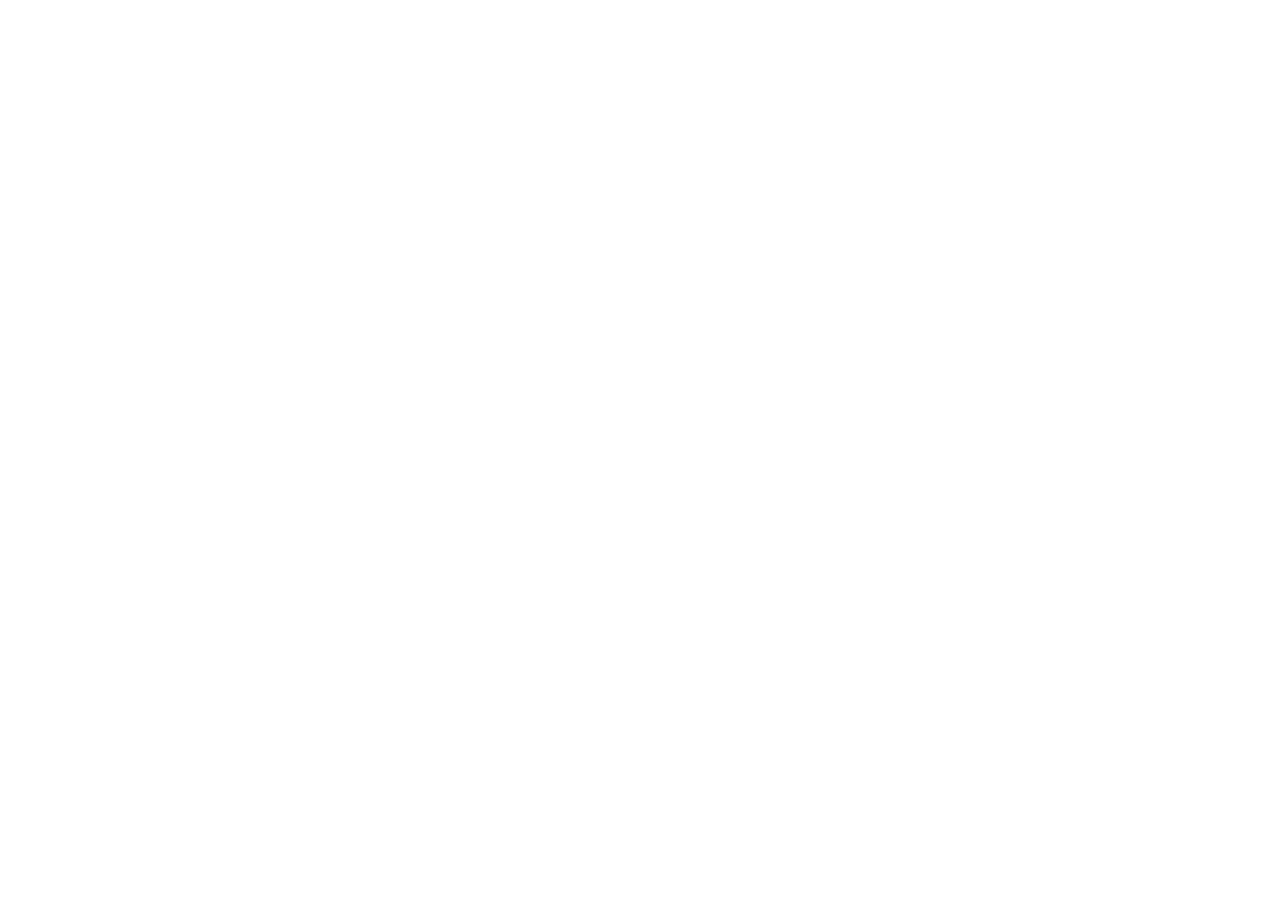
==== html/responsive2.html @ 4b578b25 "first commit" ====
<!DOCTYPE html>
<html lang="en">
<head>
    <meta charset="UTF-8">
    <meta name="viewport" content="width=device-width, initial-scale=1.0">
   <script type="module" src="https://unpkg.com/ionicons@7.1.0/dist/ionicons/ionicons.esm.js"></script>
<script nomodule src="https://unpkg.com/ionicons@7.1.0/dist/ionicons/ionicons.js"></script>
   <link rel="stylesheet" href="../css/style2.css">
</head>
   <title>Document</title>
</head>
<body>



</body>
</html>
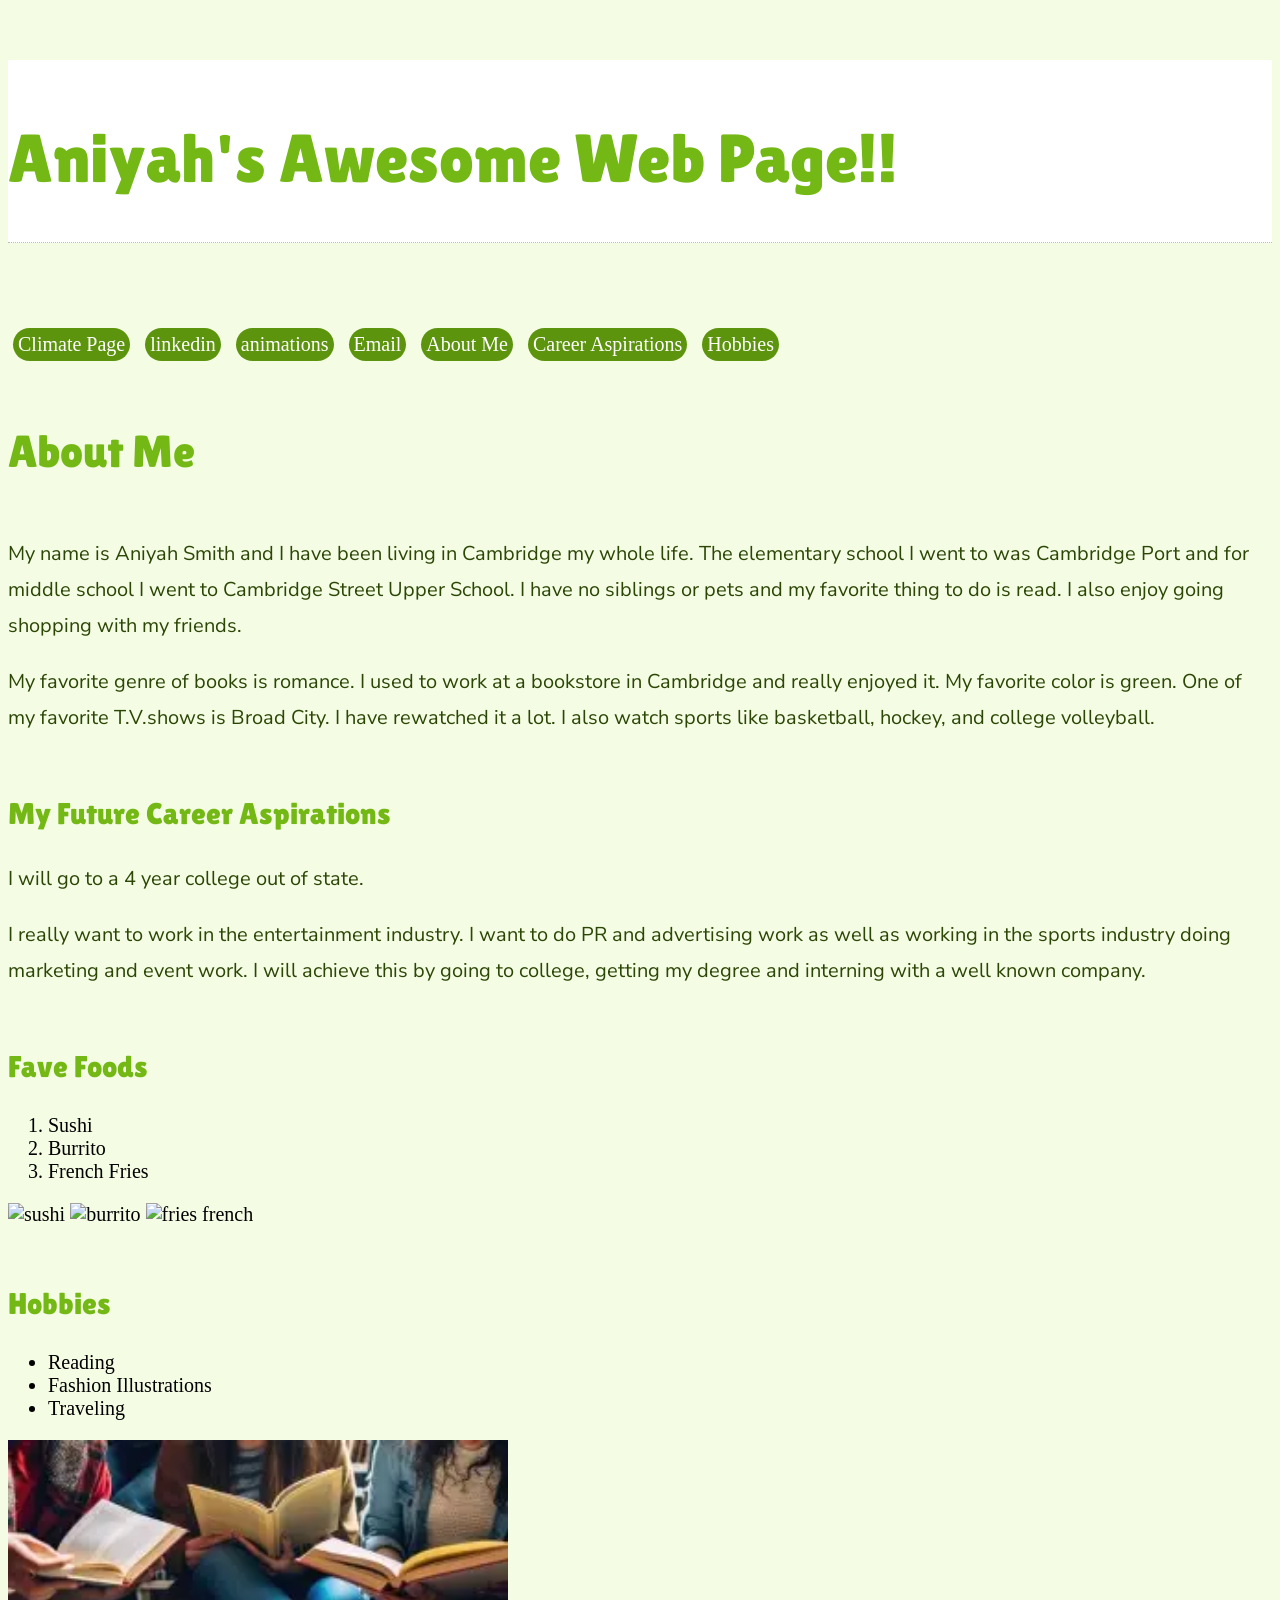
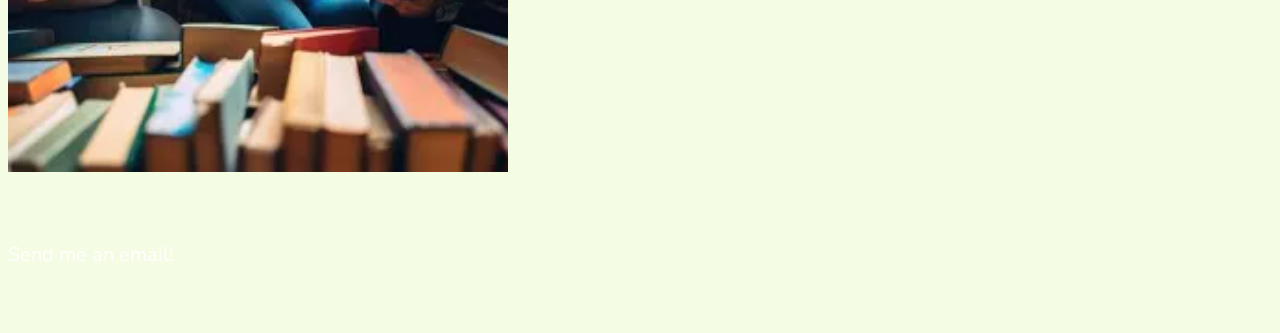
==== commit 06513ffc: "added code from the style.css file" ====
--- a/html/responsive2.html
+++ b/html/responsive2.html
@@ -3,15 +3,101 @@
 <head>
     <meta charset="UTF-8">
     <meta name="viewport" content="width=device-width, initial-scale=1.0">
-   <script type="module" src="https://unpkg.com/ionicons@7.1.0/dist/ionicons/ionicons.esm.js"></script>
-<script nomodule src="https://unpkg.com/ionicons@7.1.0/dist/ionicons/ionicons.js"></script>
-   <link rel="stylesheet" href="../css/style2.css">
-</head>
-   <title>Document</title>
-</head>
-<body>
+    <title>CSS1 lab</title>
+    <link rel="stylesheet" type="text/css" href="../css/style2.css" />
+    <link rel="preconnect" href="https://fonts.googleapis.com">
+    <link rel="preconnect" href="https://fonts.gstatic.com" crossorigin>
+    <link href="https://fonts.googleapis.com/css2?family=Lilita+One&family=Nunito+Sans:ital,opsz,wght@0,6..12,200..1000;1,6..12,200..1000&display=swap" rel="stylesheet">
+    <script type="module" src="https://unpkg.com/ionicons@5.5.2/dist/ionicons/ionicons.esm.js"></script>
+    <script nomodule src="https://unpkg.com/ionicons@5.5.2/dist/ionicons/ionicons.js"></script>
+    <link rel="icon" type="image/x-icon" href="images/favicon.ico" />
+
+
+    
 
 
 
+</head>
+
+<body>
+    <div class="container">
+        
+
+        <header>
+            <h1> Aniyah's Awesome Web Page!!</h1>
+        </header>
+    
+
+        <nav>
+            <a class="fancy" href="html/climate.html">Climate Page</a>
+            <a class="fancy" href="linkedin.com/in/aniyah-smith-65914a320">linkedin</a>
+            <a class="fancy" href="html/animations.html">animations</a>
+            <a href="#email" >Email</a>
+            <a href="#about" >About Me</a>
+            <a href="#career" >Career Aspirations</a>
+             <a href="#hobbies" >Hobbies</a>
+
+
+        </nav>
+        <main>
+            <section id="about">
+            <h2> About Me </h2>
+            <p>My name is Aniyah Smith and I have been living in Cambridge my whole life. The elementary school I went to was Cambridge 
+    Port and for middle school I went to Cambridge Street Upper School. I have no siblings or pets and my favorite thing to do is read. 
+    I also enjoy going shopping with my friends. </p>
+            <p> My favorite genre of books is romance. I used to work at a bookstore in Cambridge and really enjoyed it. My favorite color is green. 
+    One of my favorite T.V.shows is Broad City. I have rewatched it a lot. I also watch sports like basketball, hockey, and college volleyball.</p>
+        </section>
+
+        <section id="career">
+            <h3>My Future Career Aspirations</h3> 
+            <p> I will go to a 4 year college out of state.</p>
+            <p> I really want to work in the entertainment industry. I want to do PR and advertising work as well as working in the sports industry
+     doing marketing and event work. I will achieve this by going to college, getting my degree and interning with a well known company.</p>  
+        </section>
+
+        <section id="foods">
+            <h3>Fave Foods</h3>
+            <ol>
+                <li>Sushi</li>
+                <li>Burrito</li>
+                <li>French Fries</li>
+            </ol>
+
+
+            <img src="images/sushi.jpeg" alt="sushi" width="500">
+
+            <img src="images/burrito.jpg" alt="burrito" width="500">
+
+            <img src="https://th.bing.com/th/id/OIP.GqUvr8wmgKYa7LL8YpnGMAHaE7?w=317&h=180&c=7&r=0&o=7&pid=1.7&rm=3" alt="fries french" width="500">
+       
+        </section>
+
+        <section id="hobbies">
+            <h3>Hobbies</h3>
+            <ul>
+                <li>Reading</li>
+                <li>Fashion Illustrations</li>
+                <li> Traveling</li>
+            </ul>
+      
+            <img src="[data-uri]" alt="sushi" width="500">
+        </section>
+        
+
+        </main>
+
+        
+        <footer>
+            
+            <p>	<a href="mailto:26asmith@cpsd.us" id="email">Send me an email!<ion-icon name="mail-outline"></ion-icon>
+</p>
+<!-- emma helped me with this comment -->
+
+        </footer>
+            
+    </div>
+    <script type="module" src="https://unpkg.com/ionicons@7.1.0/dist/ionicons/ionicons.esm.js"></script>
+<script nomodule src="https://unpkg.com/ionicons@7.1.0/dist/ionicons/ionicons.js"></script>
 </body>
-</html>+</html>
--- a/css/style2.css
+++ b/css/style2.css
@@ -0,0 +1,181 @@
+* {
+     box-sizing: border-box;
+}
+*:before, *:after {
+     box-sizing: inherit;
+
+}
+
+html{
+    font-size: 125%;
+}
+body{
+    background-color:#f4fce3;
+}
+
+p{
+    
+    font-size: 1rem;
+    color:#2C4606;
+     font-family: "Nunito Sans", sans-serif;
+     line-height: 1.8;
+
+    
+}
+
+
+
+h1, h2, h3, h4 {
+    font-family: "Lilita One", sans-serif;
+  font-weight: 400;
+  font-style: normal;
+}
+h1{
+    font-family: "Lilita One", sans-serif;
+    font-weight: 400;
+  font-style: normal;
+    font-size: 3.375rem;
+    color:#74b816;
+    box-shadow: 10px 10px 5px 0px #5c940d(0,0,0,0.75);
+   border: 2px solid #66a80f(11, 130, 160);
+  border-radius: 25px; ;
+ 
+}   
+    
+h2{
+    
+    /* font-family:Trebuchet; */
+    font-size: 2.25rem;
+    color:#74b816;
+    line-height: 2.1;
+
+}
+h3{
+    
+    /* font-family: Arial; */
+    font-size: 1.5rem;
+    color:#74b816
+}
+
+a{
+    text-decoration: none;
+}
+a:link{
+    color:white;
+}
+a:visited{
+    color:#c0eb75;
+
+}
+
+a:hover{
+    color:#2C4606;
+
+}
+
+
+
+a:active{
+    color: #74b816;
+
+}
+        
+hr{
+    border: 0;
+   width: 90%;
+  color:#74b816;
+  background-color:#c0eb75;
+  height:5px;
+}
+
+th{
+    
+    color: #74b816;
+    font-size: 1.2rem;
+    border: 1px #c0eb75;
+
+  }
+
+td{
+    color: #74b816;
+    font-size: 1.1rem;
+    border: 1px #c0eb75;
+
+}
+
+/* emma helped me make a comment is my css file.*/
+
+.class1{
+    color:#74b816;
+
+
+}
+
+.class2{
+    color:#c0eb75;
+
+}
+
+.container{
+    /* width: 56rem; */
+    margin: 3rem auto;
+}
+
+header{
+    border-bottom: 1px dotted #bbbbbb;
+    /* width: 25rem; */
+    margin-bottom: 4rem;
+ 
+}
+
+section{
+    margin-bottom: 3rem;
+}
+
+/* .fancy{
+    background-color: aliceblue;
+    padding: 1rem; 
+    margin: 3rem;
+    border-radius: 1rem;
+    display: inline-block;
+
+}
+.fancy:hover{
+    
+    color:navy;
+    background-color: palevioletred;
+    box-shadow: 5px 10px #888888;
+    transform: scale(1.1);
+    transition: (1s);
+} */
+
+.lilita-one-regular {
+  font-family: "Lilita One", sans-serif;
+  font-weight: 400;
+  font-style: normal;
+}
+
+nav a {
+    background-color: #5c940d;
+    padding: 5px; 
+    margin: 5px;
+    border-radius: 1rem;
+    display: inline-block;
+    color: white;
+}
+
+nav a:hover {
+    color:#5c940d;
+    background-color:#c0eb75;
+    box-shadow: 5px 10px #66a80f;
+    transform: scale(1.1);
+    transition: (1s);
+}
+
+header {
+		position: sticky;
+  		top: -15px;
+		padding-top: 15px;
+		opacity: 1;
+		Background-color: white;
+}
